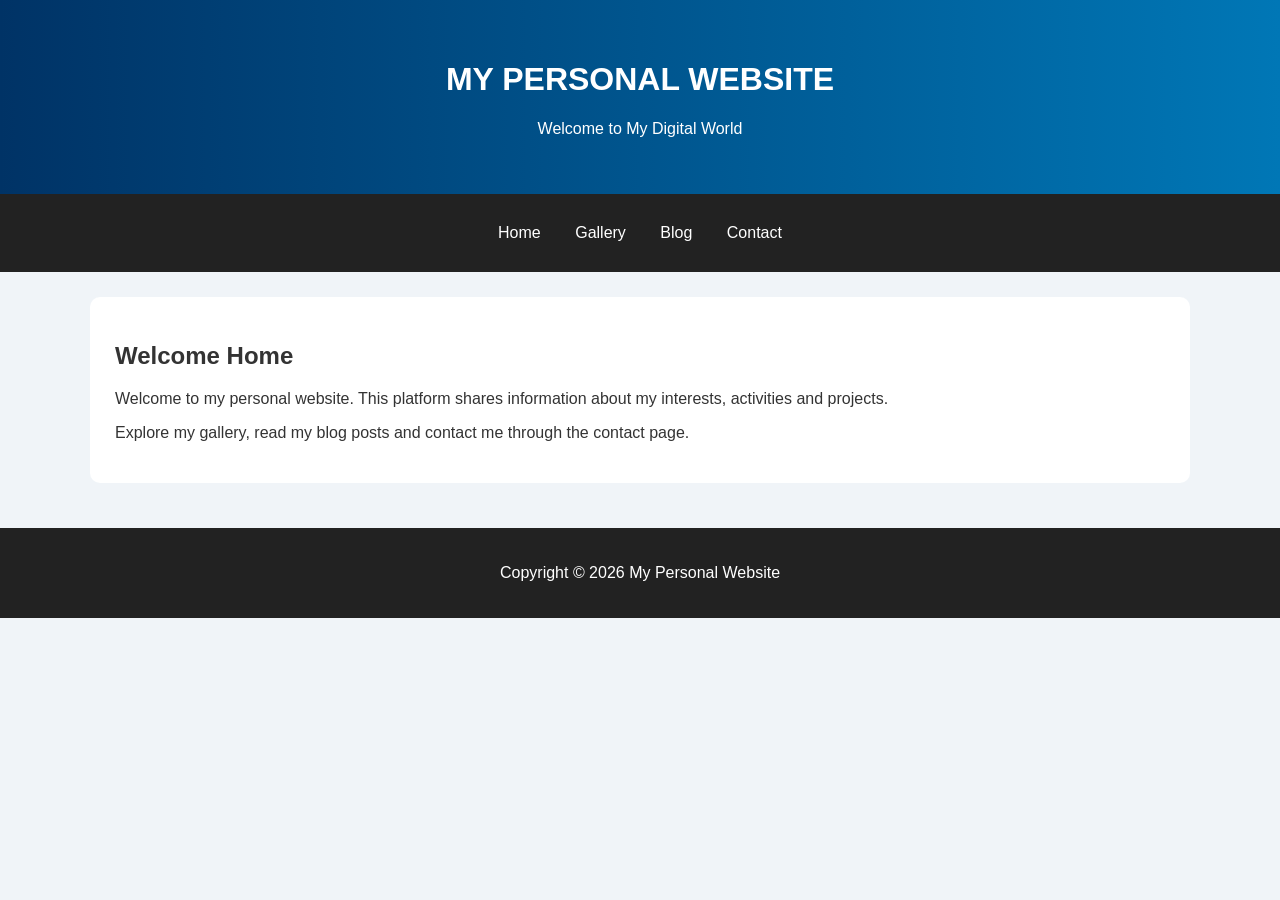
==== index.html @ dfc98bff "Add files via upload" ====
<!DOCTYPE html>
<html>
<head>

    <title>My Website - Home</title>

    <meta charset="UTF-8">

    <link rel="stylesheet" href="style.css">

</head>

<body>

<header>

    <h1>MY PERSONAL WEBSITE</h1>

    <p>Welcome to My Digital World</p>

</header>

<nav>

    <a href="index.html">Home</a>

    <a href="gallery.html">Gallery</a>

    <a href="blog.html">Blog</a>

    <a href="contact.html">Contact</a>

</nav>

<main>

    <section>

        <h2>Welcome Home</h2>

        <p>
        Welcome to my personal website.
        This platform shares information about
        my interests, activities and projects.
        </p>

        <p>
        Explore my gallery, read my blog posts
        and contact me through the contact page.
        </p>

    </section>

</main>

<footer>

    <p>Copyright © 2026 My Personal Website</p>

</footer>

</body>
</html>
---- style.css ----
/* GENERAL STYLING */

body {

    font-family: Arial, sans-serif;

    margin: 0;

    padding: 0;

    background-color: #f0f4f8;

    color: #333;

}

/* HEADER */

header {

    background: linear-gradient(to right, #003366, #0077b6);

    color: white;

    text-align: center;

    padding: 40px;

}

/* NAVIGATION BAR */

nav {

    background-color: #222;

    text-align: center;

    padding: 15px;

}

nav a {

    color: white;

    text-decoration: none;

    padding: 15px;

    display: inline-block;

}

/* HOVER EFFECT */

nav a:hover {

    background-color: #0077b6;

    color: yellow;

}

/* MAIN CONTENT */

main {

    padding: 25px;

    max-width: 1100px;

    margin: auto;

}

/* SECTIONS AND BLOG POSTS */

section, article {

    background-color: white;

    padding: 25px;

    margin-bottom: 20px;

    border-radius: 10px;

}

/* GALLERY GRID */

.gallery {

    display: grid;

    grid-template-columns: repeat(2, 1fr);

    gap: 20px;

}

.gallery img {

    width: 100%;

    height: 250px;

    object-fit: cover;

    border-radius: 10px;

}

/* IMAGE HOVER */

.gallery img:hover {

    transform: scale(1.03);

}

/* CONTACT FORM */

form {

    background-color: white;

    padding: 25px;

    border-radius: 10px;

}

label {

    display: block;

    margin-top: 15px;

}

input, select, textarea {

    width: 100%;

    padding: 12px;

    margin-top: 8px;

    box-sizing: border-box;

}

/* BUTTONS */

button {

    background-color: #0077b6;

    color: white;

    padding: 12px 20px;

    border: none;

    margin-top: 15px;

    cursor: pointer;

    border-radius: 5px;

}

button:hover {

    background-color: #003366;

}

/* FOOTER */

footer {

    background-color: #222;

    color: white;

    text-align: center;

    padding: 20px;

}

/* RESPONSIVE DESIGN */

@media screen and (max-width: 600px) {

    nav a {

        display: block;

    }

    .gallery {

        grid-template-columns: 1fr;

    }

    header {

        padding: 20px;

    }

}
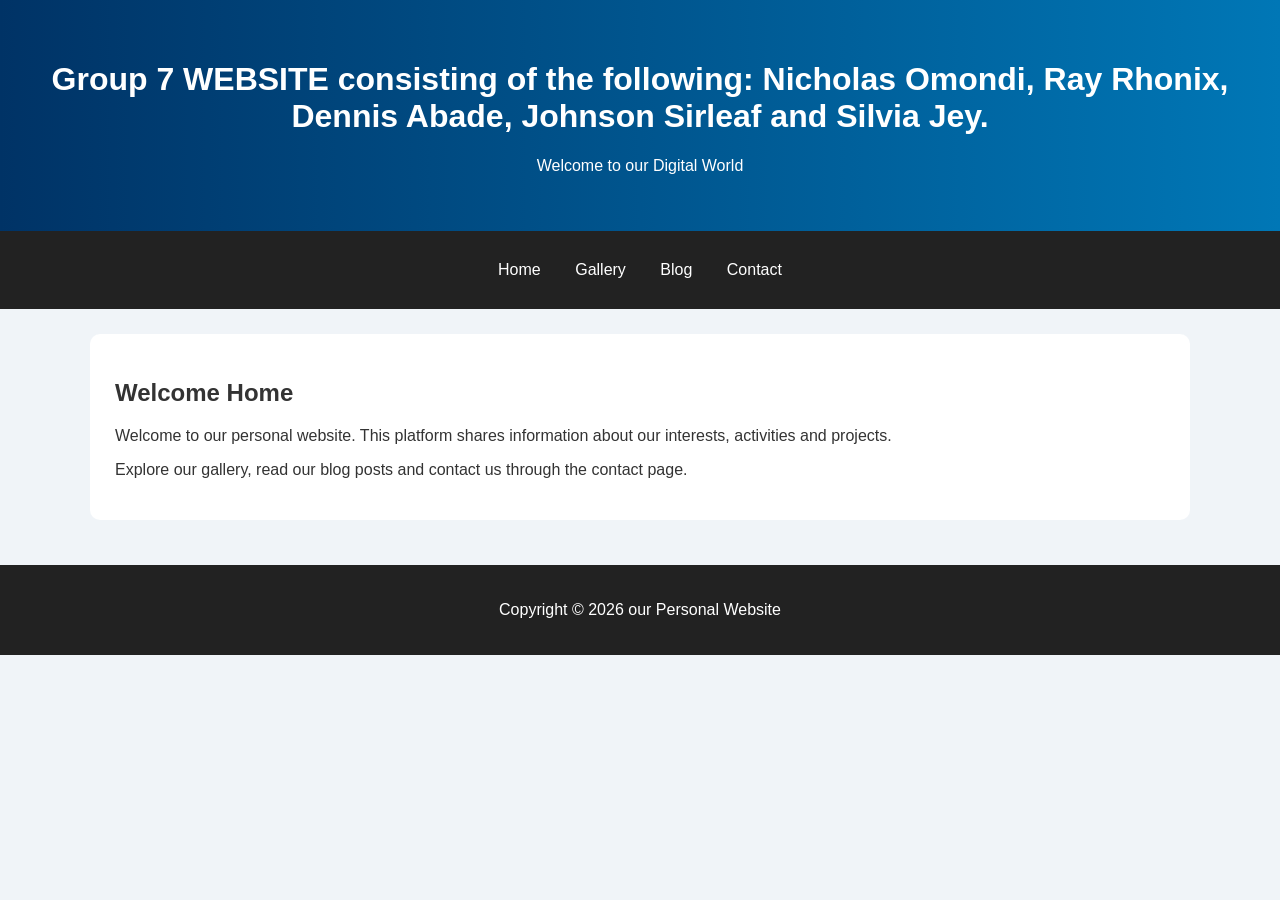
==== commit 271f2fd6: "Add files via upload" ====
--- a/index.html
+++ b/index.html
@@ -2,7 +2,7 @@
 <html>
 <head>
 
-    <title>My Website - Home</title>
+    <title>Our Website - Home</title>
 
     <meta charset="UTF-8">
 
@@ -14,9 +14,10 @@
 
 <header>
 
-    <h1>MY PERSONAL WEBSITE</h1>
+    <h1>Group 7 WEBSITE consisting of the following: Nicholas Omondi, Ray Rhonix, Dennis Abade, Johnson Sirleaf and Silvia Jey.
+    </h1>
 
-    <p>Welcome to My Digital World</p>
+    <p>Welcome to our Digital World</p>
 
 </header>
 
@@ -39,14 +40,14 @@
         <h2>Welcome Home</h2>
 
         <p>
-        Welcome to my personal website.
+        Welcome to our personal website.
         This platform shares information about
-        my interests, activities and projects.
+        our interests, activities and projects.
         </p>
 
         <p>
-        Explore my gallery, read my blog posts
-        and contact me through the contact page.
+        Explore our gallery, read our blog posts
+        and contact us through the contact page.
         </p>
 
     </section>
@@ -55,7 +56,7 @@
 
 <footer>
 
-    <p>Copyright © 2026 My Personal Website</p>
+    <p>Copyright © 2026 our Personal Website</p>
 
 </footer>
 
